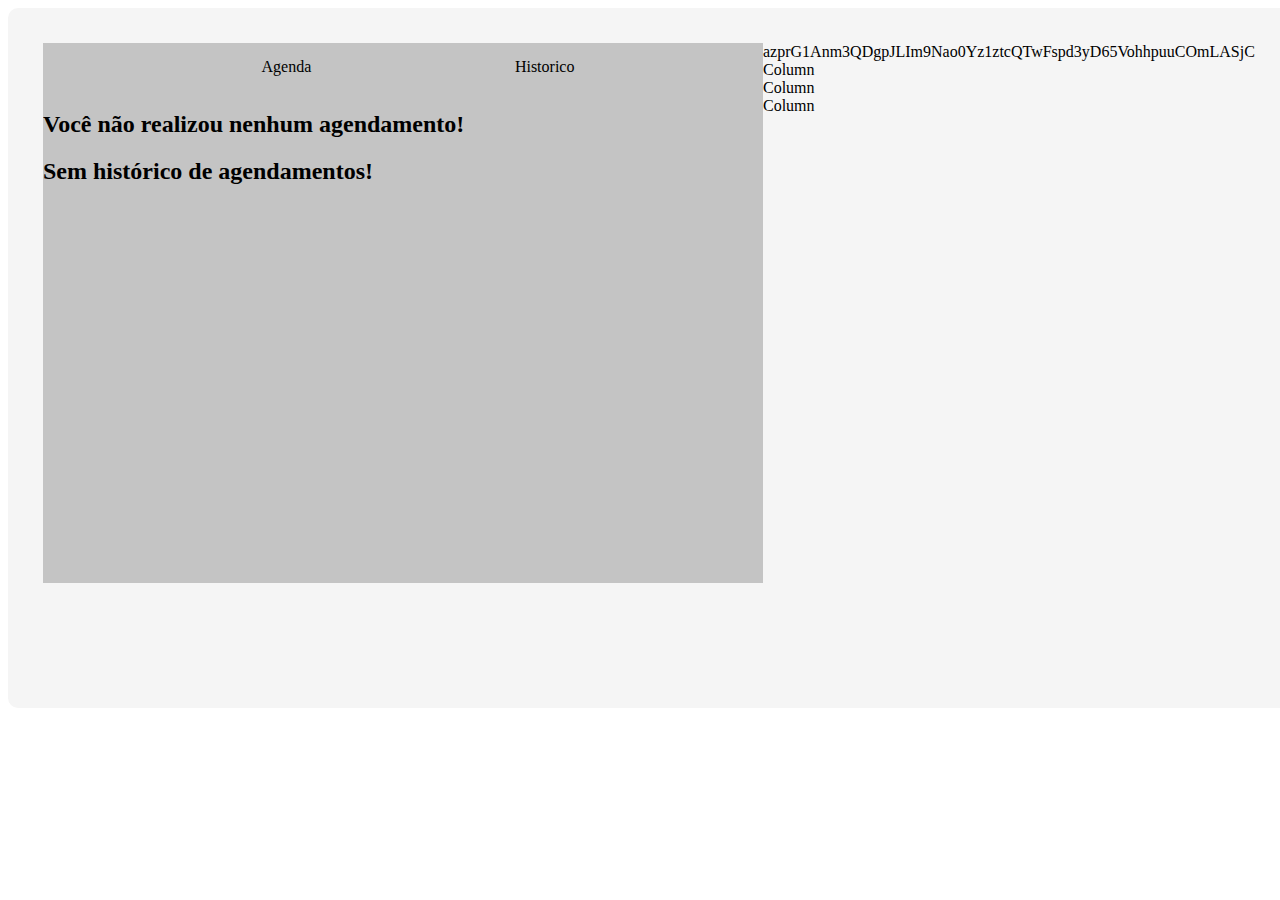
==== index.html @ 5ab99938 "15:24" ====
<!DOCTYPE html>
<html lang="en">

<head>
    <meta charset="UTF-8">
    <meta name="viewport" content="width=device-width, initial-scale=1.0">

    <link rel="stylesheet" href="index.css">

    <link href="https://cdn.jsdelivr.net/npm/bootstrap@5.0.2/dist/css/bootstrap.min.css" rel="stylesheet"
        integrity="sha384-EVSTQN3/azprG1Anm3QDgpJLIm9Nao0Yz1ztcQTwFspd3yD65VohhpuuCOmLASjC" crossorigin="anonymous">

    <link rel="stylesheet" href="https://cdn.jsdelivr.net/npm/bootstrap-icons@1.11.1/font/bootstrap-icons.css">

    <script src="https://cdn.jsdelivr.net/npm/bootstrap@5.0.2/dist/js/bootstrap.bundle.min.js"
        integrity="sha384-MrcW6ZMFYlzcLA8Nl+NtUVF0sA7MsXsP1UyJoMp4YLEuNSfAP+JcXn/tWtIaxVXM"
        crossorigin="anonymous"></script>



    <title>Agenda</title>
</head>

<body>
    <section class="card-geral">
        <div class="agd-svc">
            <div class="card">
                <div class="hist">

                    <div class="btns">
                        <a href="#">Agenda</a>
                        <a href="#">Historico</a>
                    </div>

                    <div class="agenda" id="agenda">
                        <h2>Você não realizou nenhum agendamento!</h2>
                    </div>

                    <div class="historico" id="hitorico">
                        <h2>Sem histórico de agendamentos!</h2>
                    </div>
                </div>

                <div class="container">
                    <div class="row row-cols-3">
                        <div class="col">azprG1Anm3QDgpJLIm9Nao0Yz1ztcQTwFspd3yD65VohhpuuCOmLASjC</div>
                        <div class="col">Column</div>
                        <div class="col">Column</div>
                        <div class="col">Column</div>
                    </div>
                </div>

                <!--<div class="cards-inf">
                    <h2>Agende seu serviço.</h2>
                    <div class="mini-card">
                        <div class="stro">
                            <h3>Passeio</h3>
                            <p>mais qualidade de vida para seu pet.</p>
                            <img src="https://img.freepik.com/premium-vector/person-walk-with-dog-leash-line-icon-owner-pet-vector-outline-sign_352905-1023.jpg"
                                alt="">
                        </div>
                    </div>
                    <div class="mini-card">
                        <div class="stro">
                            <h3>Passeio</h3>
                            <p>mais qualidade de vida para seu pet.</p>
                            <img src="https://img.freepik.com/premium-vector/person-walk-with-dog-leash-line-icon-owner-pet-vector-outline-sign_352905-1023.jpg"
                                alt="">
                        </div>
                    </div>
                    <div class="mini-card">
                        <div class="stro">
                            <h3>Passeio</h3>
                            <p>mais qualidade de vida para seu pet.</p>
                            <img src="https://img.freepik.com/premium-vector/person-walk-with-dog-leash-line-icon-owner-pet-vector-outline-sign_352905-1023.jpg"
                                alt="">
                        </div>
                    </div>
                    <div class="mini-card">
                        <div class="stro">
                            <h3>Passeio</h3>
                            <p>mais qualidade de vida para seu pet.</p>
                            <img src="https://img.freepik.com/premium-vector/person-walk-with-dog-leash-line-icon-owner-pet-vector-outline-sign_352905-1023.jpg"
                                alt="">
                        </div>
                    </div>
                    <div class="mini-card">
                        <div class="stro">
                            <h3>Passeio</h3>
                            <p>mais qualidade de vida para seu pet.</p>
                            <img src="https://img.freepik.com/premium-vector/person-walk-with-dog-leash-line-icon-owner-pet-vector-outline-sign_352905-1023.jpg"
                                alt="">
                        </div>
                    </div>
                    <div class="mini-card">
                        <div class="stro">
                            <h3>Passeio</h3>
                            <p>mais qualidade de vida para seu pet.</p>
                            <img src="https://img.freepik.com/premium-vector/person-walk-with-dog-leash-line-icon-owner-pet-vector-outline-sign_352905-1023.jpg"
                                alt="">
                        </div>
                    </div>
                    <div class="mini-card">
                        <div class="stro">
                            <h3>Passeio</h3>
                            <p>mais qualidade de vida para seu pet.</p>
                            <img src="https://img.freepik.com/premium-vector/person-walk-with-dog-leash-line-icon-owner-pet-vector-outline-sign_352905-1023.jpg"
                                alt="">
                        </div>
                    </div>
                </div> -->
            </div>

        </div>
    </section>
</body>

</html>
---- index.css ----
*{
    list-style: none !important;
    text-decoration: none !important;
}

.btns {
    width: 100%;
    justify-content: space-evenly;
    align-items: center;
    display: flex;
    padding: 15px;
}

.cards-inf{
    overflow: hidden;
}

.mini-card {
    width: 76%;
    display: flex;

}

.cards-inf img{
    width: 100%;
    overflow: hidden;
    border-radius: 50%;
}

.hist {
    width: 80vh;
    height: 60vh;
    overflow: hidden;
    background-color: #c4c4c4;
}

a{
    color: black;
}

.card {
    display: flex;
    position: relative;
    width: 165vh;
    height: 70vh;
    background-color: #f5f5f5;
    border-radius: 10px;
    padding: 35px 35px;
    overflow: hidden;
}

.stro {
    width: 44%;
    display: flex;
}
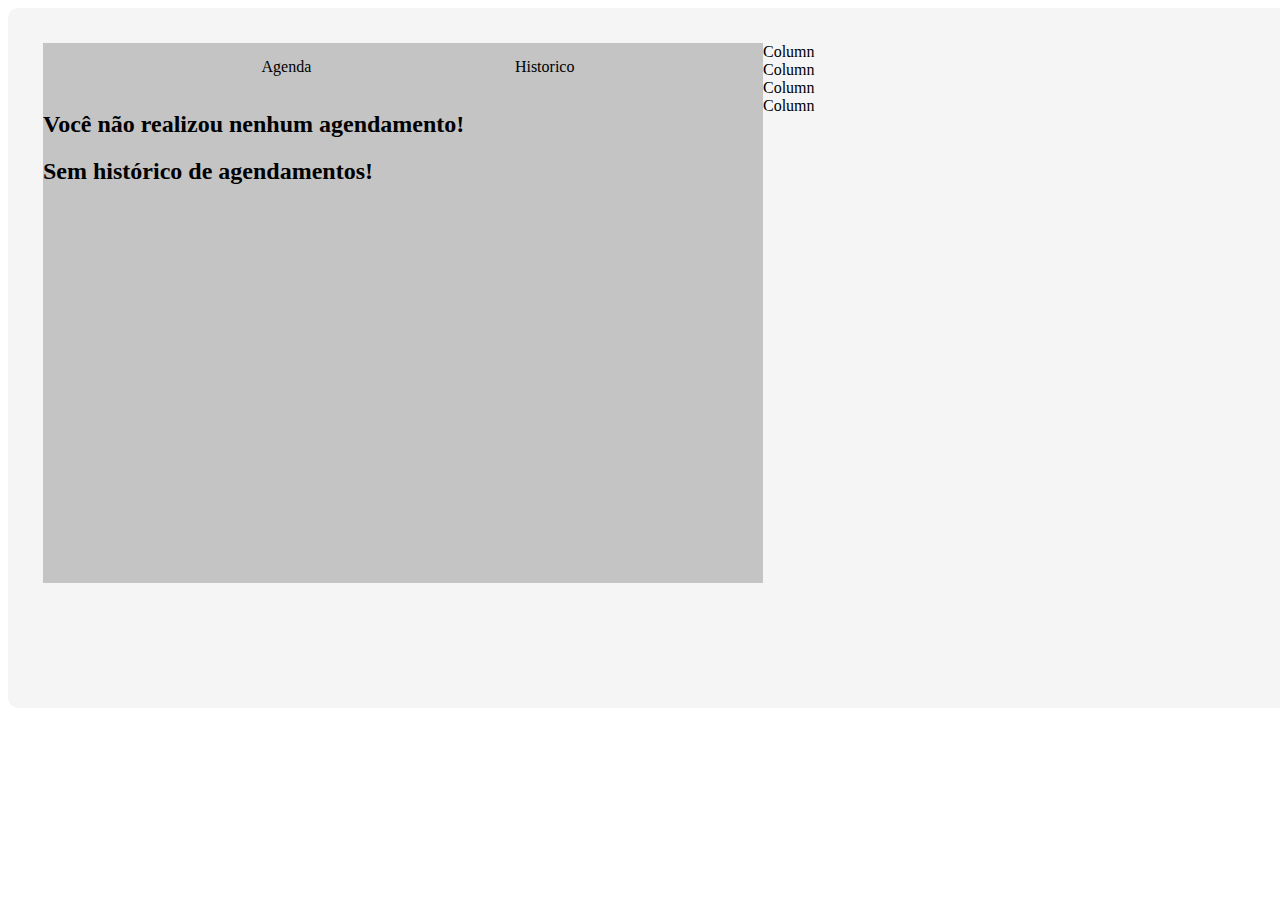
==== commit 52436659: "15:24" ====
--- a/index.html
+++ b/index.html
@@ -43,7 +43,7 @@
 
                 <div class="container">
                     <div class="row row-cols-3">
-                        <div class="col">azprG1Anm3QDgpJLIm9Nao0Yz1ztcQTwFspd3yD65VohhpuuCOmLASjC</div>
+                        <div class="col">Column</div>
                         <div class="col">Column</div>
                         <div class="col">Column</div>
                         <div class="col">Column</div>
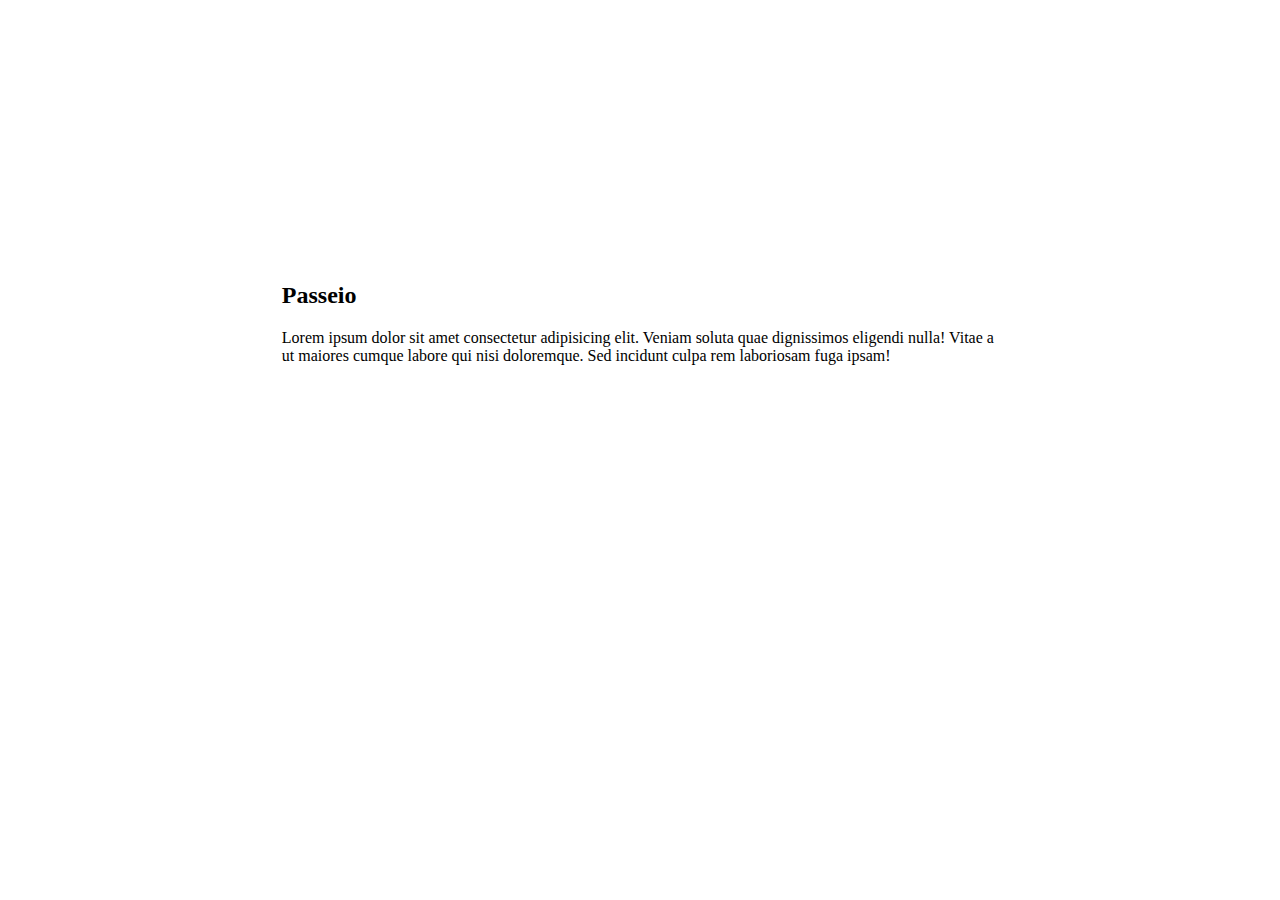
==== commit 5679ac98: "15h55" ====
--- a/index.html
+++ b/index.html
@@ -7,14 +7,6 @@
 
     <link rel="stylesheet" href="index.css">
 
-    <link href="https://cdn.jsdelivr.net/npm/bootstrap@5.0.2/dist/css/bootstrap.min.css" rel="stylesheet"
-        integrity="sha384-EVSTQN3/azprG1Anm3QDgpJLIm9Nao0Yz1ztcQTwFspd3yD65VohhpuuCOmLASjC" crossorigin="anonymous">
-
-    <link rel="stylesheet" href="https://cdn.jsdelivr.net/npm/bootstrap-icons@1.11.1/font/bootstrap-icons.css">
-
-    <script src="https://cdn.jsdelivr.net/npm/bootstrap@5.0.2/dist/js/bootstrap.bundle.min.js"
-        integrity="sha384-MrcW6ZMFYlzcLA8Nl+NtUVF0sA7MsXsP1UyJoMp4YLEuNSfAP+JcXn/tWtIaxVXM"
-        crossorigin="anonymous"></script>
 
 
 
@@ -22,95 +14,28 @@
 </head>
 
 <body>
-    <section class="card-geral">
-        <div class="agd-svc">
-            <div class="card">
-                <div class="hist">
-
-                    <div class="btns">
-                        <a href="#">Agenda</a>
-                        <a href="#">Historico</a>
+    <section class="container">
+        <div class="margin">
+            <div class="conteudo">
+                <div class="esquerda">
+                    <div class="agenda">
                     </div>
-
-                    <div class="agenda" id="agenda">
-                        <h2>Você não realizou nenhum agendamento!</h2>
-                    </div>
-
-                    <div class="historico" id="hitorico">
-                        <h2>Sem histórico de agendamentos!</h2>
+                    <div class="historico">
                     </div>
                 </div>
 
-                <div class="container">
-                    <div class="row row-cols-3">
-                        <div class="col">Column</div>
-                        <div class="col">Column</div>
-                        <div class="col">Column</div>
-                        <div class="col">Column</div>
+                <div class="casinha-card">
+                    <div class="servicos-card">
+                        <h2>Passeio</h2>
+                        <p>Lorem ipsum dolor sit amet consectetur adipisicing elit. Veniam soluta quae dignissimos
+                            eligendi nulla! Vitae a ut maiores cumque labore qui nisi doloremque. Sed incidunt culpa rem
+                            laboriosam fuga ipsam!</p>
+                        <img src="https://img.freepik.com/premium-vector/person-walk-with-dog-leash-line-icon-owner-pet-vector-outline-sign_352905-1023.jpg"
+                            alt="">
                     </div>
+
                 </div>
-
-                <!--<div class="cards-inf">
-                    <h2>Agende seu serviço.</h2>
-                    <div class="mini-card">
-                        <div class="stro">
-                            <h3>Passeio</h3>
-                            <p>mais qualidade de vida para seu pet.</p>
-                            <img src="https://img.freepik.com/premium-vector/person-walk-with-dog-leash-line-icon-owner-pet-vector-outline-sign_352905-1023.jpg"
-                                alt="">
-                        </div>
-                    </div>
-                    <div class="mini-card">
-                        <div class="stro">
-                            <h3>Passeio</h3>
-                            <p>mais qualidade de vida para seu pet.</p>
-                            <img src="https://img.freepik.com/premium-vector/person-walk-with-dog-leash-line-icon-owner-pet-vector-outline-sign_352905-1023.jpg"
-                                alt="">
-                        </div>
-                    </div>
-                    <div class="mini-card">
-                        <div class="stro">
-                            <h3>Passeio</h3>
-                            <p>mais qualidade de vida para seu pet.</p>
-                            <img src="https://img.freepik.com/premium-vector/person-walk-with-dog-leash-line-icon-owner-pet-vector-outline-sign_352905-1023.jpg"
-                                alt="">
-                        </div>
-                    </div>
-                    <div class="mini-card">
-                        <div class="stro">
-                            <h3>Passeio</h3>
-                            <p>mais qualidade de vida para seu pet.</p>
-                            <img src="https://img.freepik.com/premium-vector/person-walk-with-dog-leash-line-icon-owner-pet-vector-outline-sign_352905-1023.jpg"
-                                alt="">
-                        </div>
-                    </div>
-                    <div class="mini-card">
-                        <div class="stro">
-                            <h3>Passeio</h3>
-                            <p>mais qualidade de vida para seu pet.</p>
-                            <img src="https://img.freepik.com/premium-vector/person-walk-with-dog-leash-line-icon-owner-pet-vector-outline-sign_352905-1023.jpg"
-                                alt="">
-                        </div>
-                    </div>
-                    <div class="mini-card">
-                        <div class="stro">
-                            <h3>Passeio</h3>
-                            <p>mais qualidade de vida para seu pet.</p>
-                            <img src="https://img.freepik.com/premium-vector/person-walk-with-dog-leash-line-icon-owner-pet-vector-outline-sign_352905-1023.jpg"
-                                alt="">
-                        </div>
-                    </div>
-                    <div class="mini-card">
-                        <div class="stro">
-                            <h3>Passeio</h3>
-                            <p>mais qualidade de vida para seu pet.</p>
-                            <img src="https://img.freepik.com/premium-vector/person-walk-with-dog-leash-line-icon-owner-pet-vector-outline-sign_352905-1023.jpg"
-                                alt="">
-                        </div>
-                    </div>
-                </div> -->
             </div>
-
         </div>
     </section>
 </body>
--- a/index.css
+++ b/index.css
@@ -3,53 +3,10 @@
     text-decoration: none !important;
 }
 
-.btns {
-    width: 100%;
-    justify-content: space-evenly;
-    align-items: center;
-    display: flex;
-    padding: 15px;
+.container{
+    padding: 35px;
 }
 
-.cards-inf{
-    overflow: hidden;
-}
-
-.mini-card {
-    width: 76%;
-    display: flex;
-
-}
-
-.cards-inf img{
-    width: 100%;
-    overflow: hidden;
-    border-radius: 50%;
-}
-
-.hist {
-    width: 80vh;
-    height: 60vh;
-    overflow: hidden;
-    background-color: #c4c4c4;
-}
-
-a{
-    color: black;
-}
-
-.card {
-    display: flex;
-    position: relative;
-    width: 165vh;
-    height: 70vh;
-    background-color: #f5f5f5;
-    border-radius: 10px;
-    padding: 35px 35px;
-    overflow: hidden;
-}
-
-.stro {
-    width: 44%;
-    display: flex;
+.margin {
+    margin: 20%;
 }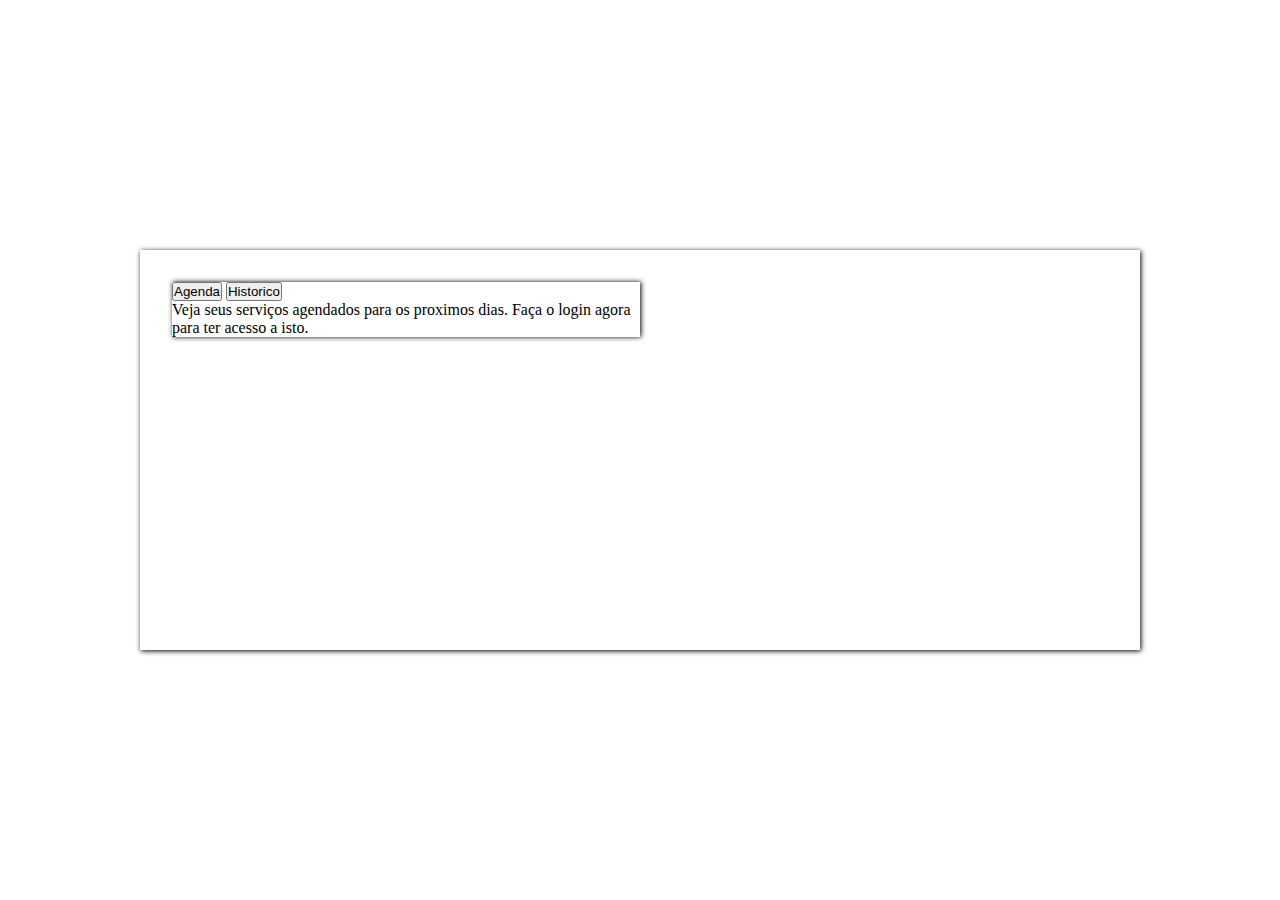
==== commit f5f53620: "att" ====
--- a/index.html
+++ b/index.html
@@ -1,43 +1,31 @@
 <!DOCTYPE html>
-<html lang="en">
+<html lang="pt-br">
 
 <head>
     <meta charset="UTF-8">
     <meta name="viewport" content="width=device-width, initial-scale=1.0">
+    <link rel="stylesheet" href="index.css">
+    <title>Box Pets - Agenda</title>
+</head>
+<body>
+    
+            <div class="container">
+                <div class="agenda-content">
+                    <div class="left">
+                        <div class="buttons">
+                            <button>Agenda</button>
+                            <button>Historico</button>
+                        </div>
+                        <p>
+                            Veja seus serviços agendados para os proximos dias. Faça o login agora para ter acesso a isto.  
+                        </p>
+                    </div>
+                    <div class="right">
 
-    <link rel="stylesheet" href="index.css">
+                    </div>
+                </div>
+            </div>
 
 
-
-
-    <title>Agenda</title>
-</head>
-
-<body>
-    <section class="container">
-        <div class="margin">
-            <div class="conteudo">
-                <div class="esquerda">
-                    <div class="agenda">
-                    </div>
-                    <div class="historico">
-                    </div>
-                </div>
-
-                <div class="casinha-card">
-                    <div class="servicos-card">
-                        <h2>Passeio</h2>
-                        <p>Lorem ipsum dolor sit amet consectetur adipisicing elit. Veniam soluta quae dignissimos
-                            eligendi nulla! Vitae a ut maiores cumque labore qui nisi doloremque. Sed incidunt culpa rem
-                            laboriosam fuga ipsam!</p>
-                        <img src="https://img.freepik.com/premium-vector/person-walk-with-dog-leash-line-icon-owner-pet-vector-outline-sign_352905-1023.jpg"
-                            alt="">
-                    </div>
-
-                </div>
-            </div>
-        </div>
-    </section>
 </body>
-
 </html>--- a/index.css
+++ b/index.css
@@ -1,12 +1,32 @@
-*{
-    list-style: none !important;
-    text-decoration: none !important;
+* {
+    padding: 0;
+    margin: 0;
+    box-sizing: border-box;
 }
 
-.container{
-    padding: 35px;
+.agenda-content {
+    display: flex;
 }
 
-.margin {
-    margin: 20%;
+.container {
+    width: 100%;
+    max-width: 1000px;
+    position: absolute;
+    left: 50%;
+    top: 50%;
+    transform: translate(-50%, -50%);
+    height: auto;
+    min-height: 400px;
+    box-shadow: 1px 1px 5px black;
+    padding: 2rem;
+}
+
+.left , .right{
+    width: 100%;
+    height: 100%;
+
+}
+
+.left {
+    box-shadow: 1px 0px 5px black;
 }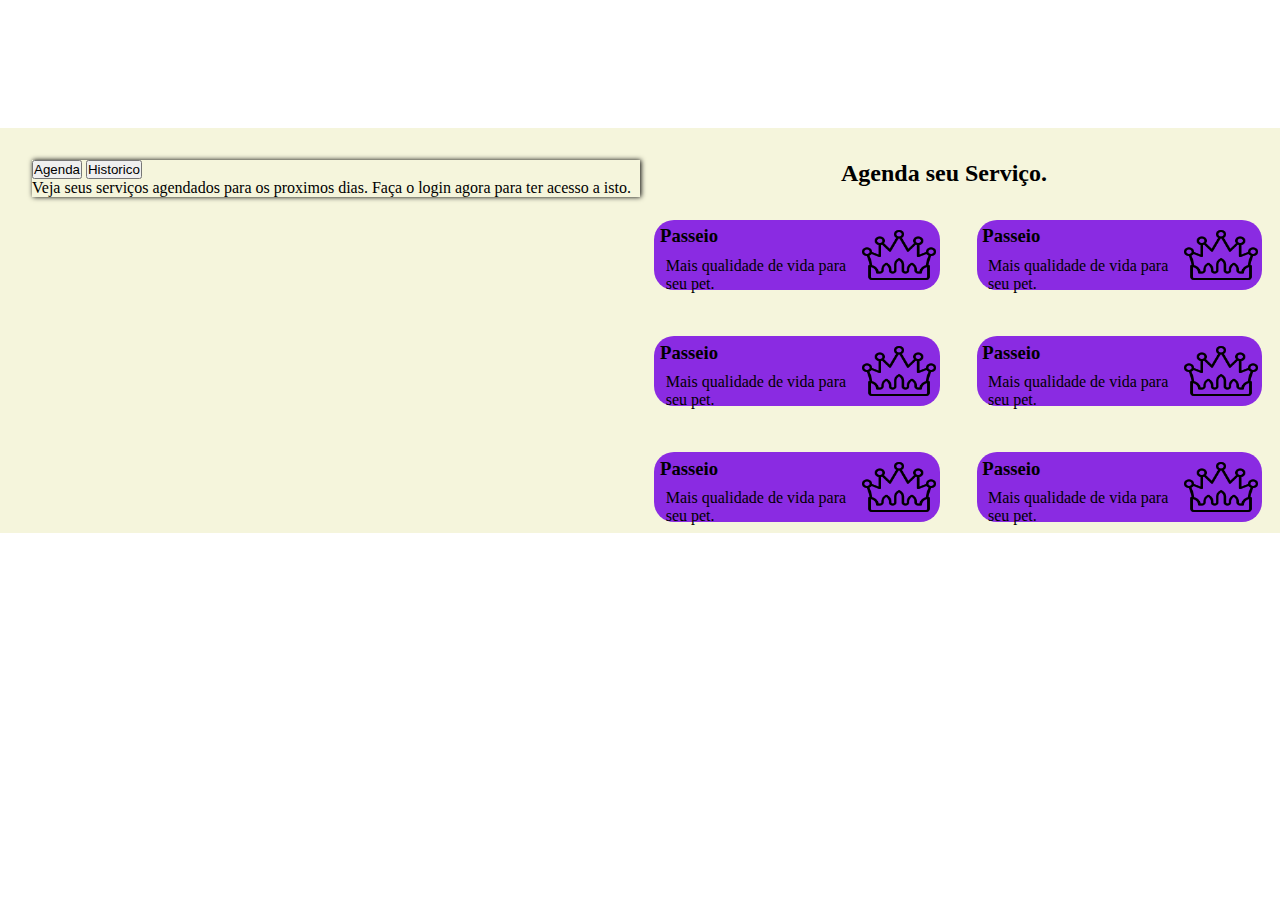
==== commit 6b35399a: "23h05" ====
--- a/index.html
+++ b/index.html
@@ -7,25 +7,84 @@
     <link rel="stylesheet" href="index.css">
     <title>Box Pets - Agenda</title>
 </head>
+
 <body>
-    
-            <div class="container">
-                <div class="agenda-content">
-                    <div class="left">
-                        <div class="buttons">
-                            <button>Agenda</button>
-                            <button>Historico</button>
+    <section>
+        <div class="container">
+            <div class="agenda-content">
+                <div class="left">
+                    <div class="buttons">
+                        <button>Agenda</button>
+                        <button>Historico</button>
+                    </div>
+                    <p>
+                        Veja seus serviços agendados para os proximos dias. Faça o login agora para ter acesso a isto.
+                    </p>
+                </div>
+                <div class="right">
+                    <h2>Agenda seu Serviço.</h2>
+                    <div class="cards">
+                        <div class="minicards">
+                            <div class="title">
+                                <h3>Passeio</h3>
+                            </div>
+                            <p>Mais qualidade de vida para seu pet.</p>
+                            <img src="img/passeio.png" alt="">
                         </div>
-                        <p>
-                            Veja seus serviços agendados para os proximos dias. Faça o login agora para ter acesso a isto.  
-                        </p>
-                    </div>
-                    <div class="right">
+
+                        <div class="minicards">
+                            <div class="title">
+                                <h3>Passeio</h3>
+                            </div>
+                            <p>Mais qualidade de vida para seu pet.</p>
+                            <img src="img/passeio.png" alt="">
+                        </div>
+
+                        <div class="minicards">
+                            <div class="title">
+                                <h3>Passeio</h3>
+                            </div>
+                            <p>Mais qualidade de vida para seu pet.</p>
+                            <img src="img/passeio.png" alt="">
+                        </div>
+
+                        <div class="minicards">
+                            <div class="title">
+                                <h3>Passeio</h3>
+                            </div>
+                            <p>Mais qualidade de vida para seu pet.</p>
+                            <img src="img/passeio.png" alt="">
+                        </div>
+
+                        <div class="minicards">
+                            <div class="title">
+                                <h3>Passeio</h3>
+                            </div>
+                            <p>Mais qualidade de vida para seu pet.</p>
+                            <img src="img/passeio.png" alt="">
+                        </div>
+
+                        <div class="minicards">
+                            <div class="title">
+                                <h3>Passeio</h3>
+                            </div>
+                            <p>Mais qualidade de vida para seu pet.</p>
+                            <img src="img/passeio.png" alt="">
+                        </div>
+
+
 
                     </div>
+
+
+
                 </div>
             </div>
+        </div>
+
+    </section>
 
 
 </body>
+
 </html>--- a/index.css
+++ b/index.css
@@ -10,23 +10,71 @@
 
 .container {
     width: 100%;
+    background-color: beige;
+    height: auto;
+    min-height: 400px;
+    height: auto;
+    padding: 2rem;
+    margin: auto;
+    margin-top: 10%;
+
+
+   /* width: 100%;
     max-width: 1000px;
     position: absolute;
     left: 50%;
-    top: 50%;
+    top: 40%;
     transform: translate(-50%, -50%);
     height: auto;
     min-height: 400px;
     box-shadow: 1px 1px 5px black;
     padding: 2rem;
+    background-color: beige;*/
 }
 
 .left , .right{
     width: 100%;
     height: 100%;
+    
 
 }
 
 .left {
     box-shadow: 1px 0px 5px black;
-}+}
+
+.right .cards {
+    grid-template-columns: repeat(2, auto);
+    display: grid;
+    margin-top: 3%;
+    gap: 6%;
+}
+
+.right h2{
+    display: grid;
+    justify-content: space-around;
+}
+
+.right .minicards  .title{
+    width: 0;
+    margin: 2%;
+}
+
+.right .minicards {
+    background-color: blueviolet;
+    width: 100%;
+    height: 70px;
+    display: flex;
+    border-radius: 20px;
+    margin: 5%;
+  
+}
+.right .minicards img {
+    width: 100px;
+}
+
+.right .minicards p {
+    margin-top: 13%;
+    padding: auto;
+    
+}
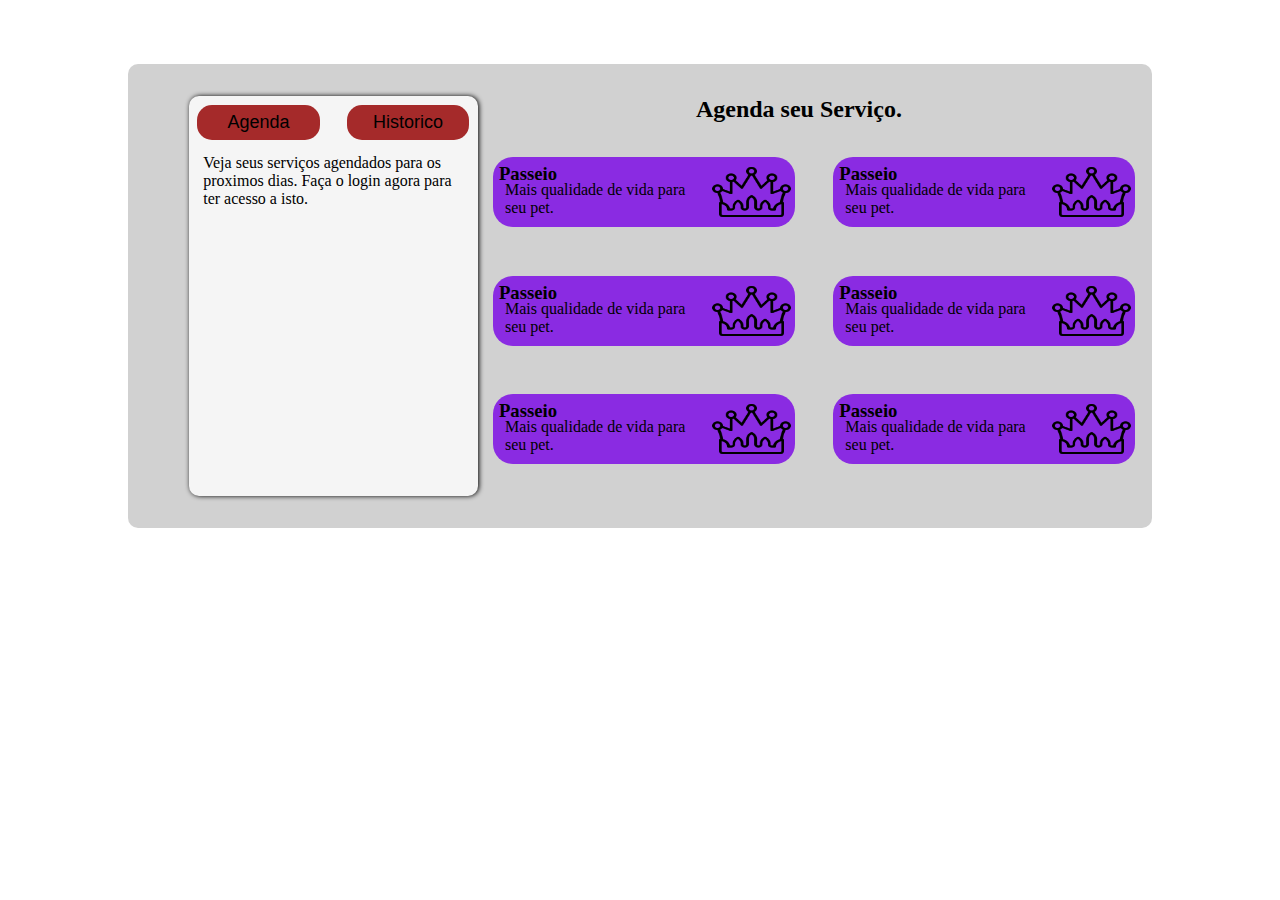
==== commit 939477b5: "14h50" ====
--- a/index.html
+++ b/index.html
@@ -4,7 +4,7 @@
 <head>
     <meta charset="UTF-8">
     <meta name="viewport" content="width=device-width, initial-scale=1.0">
-    <link rel="stylesheet" href="index.css">
+    <link rel="stylesheet" href="servicosgeral.css">
     <title>Box Pets - Agenda</title>
 </head>
 
--- a/servicosgeral.css
+++ b/servicosgeral.css
@@ -0,0 +1,109 @@
+* {
+    padding: 0;
+    margin: 0;
+    box-sizing: border-box;
+}
+
+.agenda-content {
+    display: flex;
+}
+
+.container {
+    width: 80%;
+    background-color: #d1d1d1;
+    min-height: 400px;
+    height: auto;
+    padding: 2rem;
+    margin: 5% auto auto;
+    border-radius: 10px;
+
+
+
+   /* width: 100%;
+    max-width: 1000px;
+    position: absolute;
+    left: 50%;
+    top: 40%;
+    transform: translate(-50%, -50%);
+    height: auto;
+    min-height: 400px;
+    box-shadow: 1px 1px 5px black;
+    padding: 2rem;
+    background-color: beige;*/
+}
+
+.left , .right{
+    width: 100%;
+    height: 100%;
+    
+
+}
+
+.left {
+    box-shadow: black 1px 0px 5px;
+    height: 400px;
+    border-radius: 10px;
+    background-color: #f5f5f5;
+    width: 45%;
+    margin-left: 3%;
+
+}
+
+/*buttond*/
+.left .buttons {
+    gap: 10%;
+    margin: 3%;
+    display: flex;
+}
+
+.left .buttons button {
+    width: 100%;
+    height: 35px;
+    border-radius: 15px;
+    background-color: brown;
+    border: 0;
+    font-size: 18px;
+
+}
+/*fim dos buttond*/
+/*texto*/
+.left p {
+    margin: 5%;
+}
+
+.right .cards {
+    grid-template-columns: repeat(2, auto);
+    display: grid;
+    margin-top: 3%;
+    gap: 6%;
+    justify-content: center;
+}
+
+.right h2{
+    display: grid;
+    justify-content: space-around;
+}
+
+.right .minicards  .title{
+    width: 0;
+    margin: 2%;
+}
+
+.right .minicards {
+    background-color: blueviolet;
+    width: 100%;
+    height: 70px;
+    display: flex;
+    border-radius: 20px;
+    margin: 5%;
+  
+}
+.right .minicards img {
+    width: 100px;
+}
+
+.right .minicards p {
+    margin-top: 8%;
+   
+    
+}
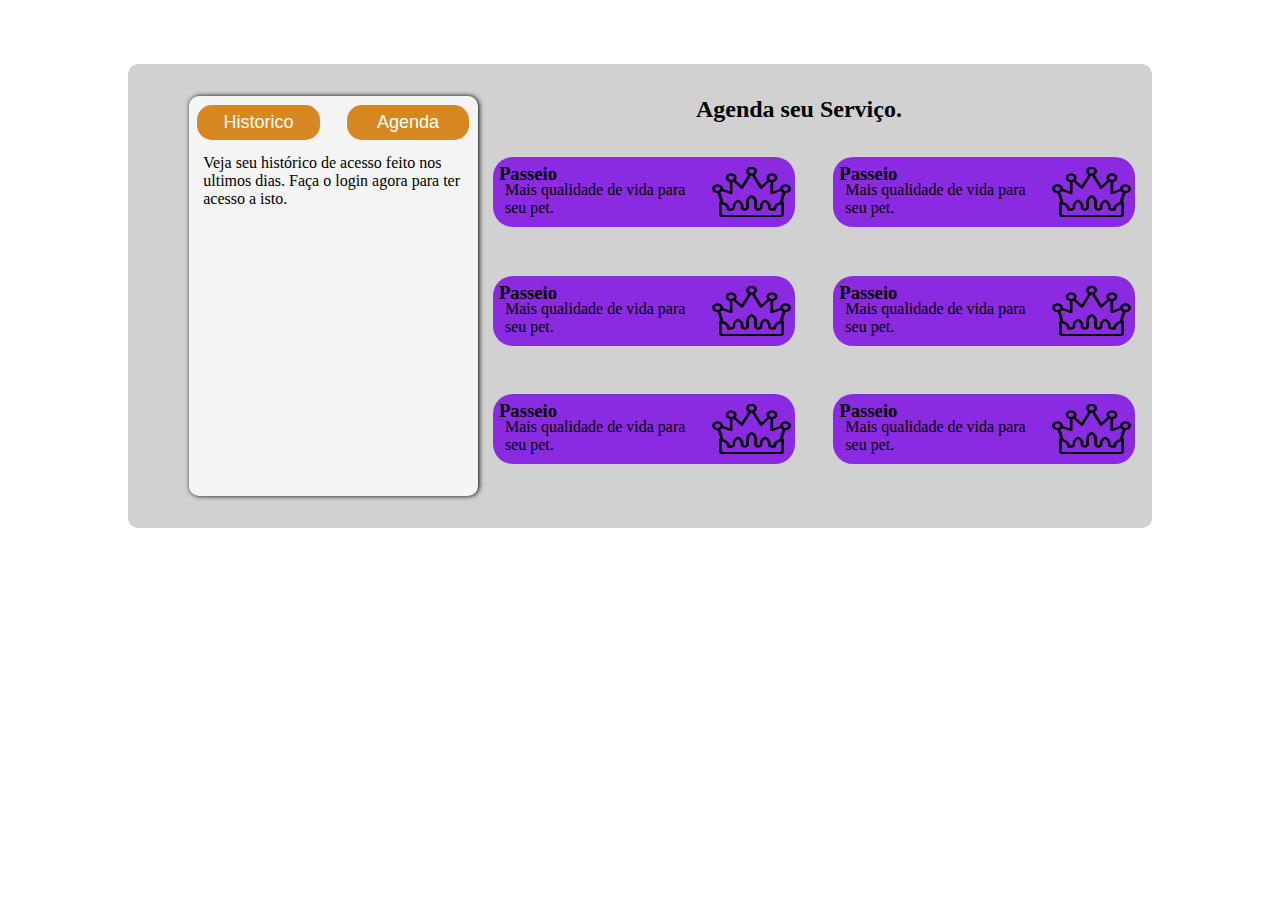
==== commit 47d84afc: "19h52" ====
--- a/index.html
+++ b/index.html
@@ -14,12 +14,46 @@
             <div class="agenda-content">
                 <div class="left">
                     <div class="buttons">
-                        <button>Agenda</button>
-                        <button>Historico</button>
+                        <button class="botao historico" id="btn-hist">Historico</button>
+                        <button class="botao agenda" id="btn-agend">Agenda</button>
+
                     </div>
-                    <p>
-                        Veja seus serviços agendados para os proximos dias. Faça o login agora para ter acesso a isto.
-                    </p>
+                    <div id="historico" style="display: block;">
+                        <p>
+                            Veja seu histórico de acesso feito nos ultimos dias. Faça o login agora para ter acesso a
+                            isto.
+                        </p>
+
+                        <img style="width: 100%;" src="https://cdn-icons-png.flaticon.com/512/32/32223.png" alt="">
+                        <!-- Conteúdo do histórico aqui -->
+                    </div>
+                    <div id="agenda" style="display: none;">
+                        <p>
+                            Veja seus serviços agendados para os proximos dias. Faça o login agora para ter acesso a
+                            isto.
+                        </p>
+
+                        <img style="width: 100%;" src="https://cdn.icon-icons.com/icons2/935/PNG/512/weekly-calendar-outline-event-interface-symbol_icon-icons.com_73108.png" alt="">
+                        <!-- Conteúdo da agenda aqui -->
+                    </div>
+
+                    <script>
+                        const btnHist = document.getElementById('btn-hist');
+                        const btnAgend = document.getElementById('btn-agend');
+                        const divHistorico = document.getElementById('historico');
+                        const divAgenda = document.getElementById('agenda');
+
+                        btnHist.addEventListener('click', () => {
+                            divHistorico.style.display = 'block';
+                            divAgenda.style.display = 'none';
+                        });
+
+                        btnAgend.addEventListener('click', () => {
+                            divAgenda.style.display = 'block';
+                            divHistorico.style.display = 'none';
+                        });
+                    </script>
+
                 </div>
                 <div class="right">
                     <h2>Agenda seu Serviço.</h2>
--- a/servicosgeral.css
+++ b/servicosgeral.css
@@ -60,10 +60,14 @@
     width: 100%;
     height: 35px;
     border-radius: 15px;
-    background-color: brown;
+    background-color: rgb(214, 135, 31);
     border: 0;
     font-size: 18px;
+    color: white;
+}
 
+.left .buttons button:active{
+    background-color: #ddcf10;
 }
 /*fim dos buttond*/
 /*texto*/
@@ -103,7 +107,7 @@
 }
 
 .right .minicards p {
-    margin-top: 8%;
-   
-    
+    margin-top: 8%; 
 }
+
+
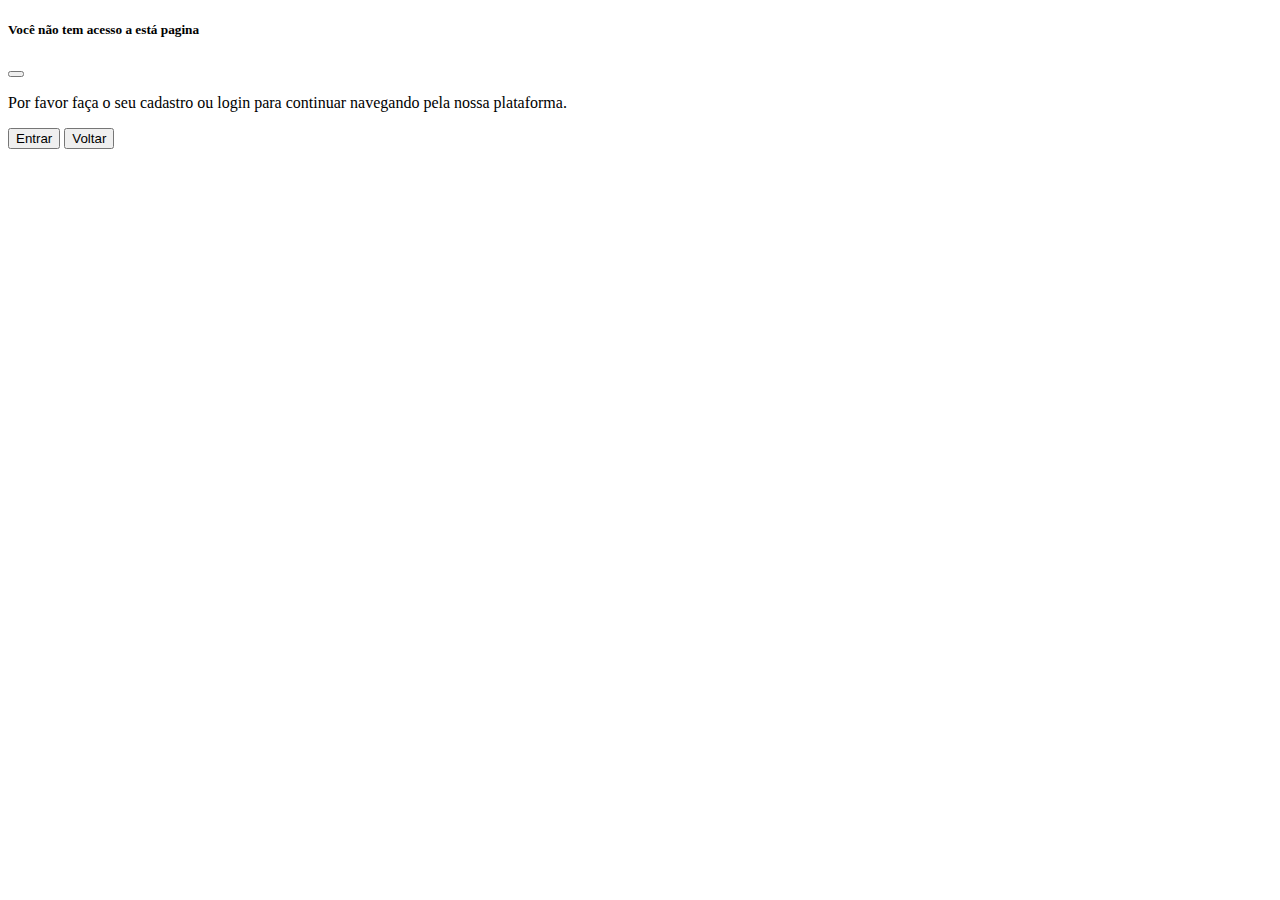
==== commit ae562bac: "updade" ====
--- a/index.html
+++ b/index.html
@@ -1,124 +1,26 @@
 <!DOCTYPE html>
-<html lang="pt-br">
-
+<html lang="en">
 <head>
     <meta charset="UTF-8">
     <meta name="viewport" content="width=device-width, initial-scale=1.0">
-    <link rel="stylesheet" href="servicosgeral.css">
-    <title>Box Pets - Agenda</title>
-</head>
-
+    <title>tetse</title>
 <body>
-    <section>
-        <div class="container">
-            <div class="agenda-content">
-                <div class="left">
-                    <div class="buttons">
-                        <button class="botao historico" id="btn-hist">Historico</button>
-                        <button class="botao agenda" id="btn-agend">Agenda</button>
-
-                    </div>
-                    <div id="historico" style="display: block;">
-                        <p>
-                            Veja seu histórico de acesso feito nos ultimos dias. Faça o login agora para ter acesso a
-                            isto.
-                        </p>
-
-                        <img style="width: 100%;" src="https://cdn-icons-png.flaticon.com/512/32/32223.png" alt="">
-                        <!-- Conteúdo do histórico aqui -->
-                    </div>
-                    <div id="agenda" style="display: none;">
-                        <p>
-                            Veja seus serviços agendados para os proximos dias. Faça o login agora para ter acesso a
-                            isto.
-                        </p>
-
-                        <img style="width: 100%;" src="https://cdn.icon-icons.com/icons2/935/PNG/512/weekly-calendar-outline-event-interface-symbol_icon-icons.com_73108.png" alt="">
-                        <!-- Conteúdo da agenda aqui -->
-                    </div>
-
-                    <script>
-                        const btnHist = document.getElementById('btn-hist');
-                        const btnAgend = document.getElementById('btn-agend');
-                        const divHistorico = document.getElementById('historico');
-                        const divAgenda = document.getElementById('agenda');
-
-                        btnHist.addEventListener('click', () => {
-                            divHistorico.style.display = 'block';
-                            divAgenda.style.display = 'none';
-                        });
-
-                        btnAgend.addEventListener('click', () => {
-                            divAgenda.style.display = 'block';
-                            divHistorico.style.display = 'none';
-                        });
-                    </script>
-
-                </div>
-                <div class="right">
-                    <h2>Agenda seu Serviço.</h2>
-                    <div class="cards">
-                        <div class="minicards">
-                            <div class="title">
-                                <h3>Passeio</h3>
-                            </div>
-                            <p>Mais qualidade de vida para seu pet.</p>
-                            <img src="img/passeio.png" alt="">
-                        </div>
-
-                        <div class="minicards">
-                            <div class="title">
-                                <h3>Passeio</h3>
-                            </div>
-                            <p>Mais qualidade de vida para seu pet.</p>
-                            <img src="img/passeio.png" alt="">
-                        </div>
-
-                        <div class="minicards">
-                            <div class="title">
-                                <h3>Passeio</h3>
-                            </div>
-                            <p>Mais qualidade de vida para seu pet.</p>
-                            <img src="img/passeio.png" alt="">
-                        </div>
-
-                        <div class="minicards">
-                            <div class="title">
-                                <h3>Passeio</h3>
-                            </div>
-                            <p>Mais qualidade de vida para seu pet.</p>
-                            <img src="img/passeio.png" alt="">
-                        </div>
-
-                        <div class="minicards">
-                            <div class="title">
-                                <h3>Passeio</h3>
-                            </div>
-                            <p>Mais qualidade de vida para seu pet.</p>
-                            <img src="img/passeio.png" alt="">
-                        </div>
-
-                        <div class="minicards">
-                            <div class="title">
-                                <h3>Passeio</h3>
-                            </div>
-                            <p>Mais qualidade de vida para seu pet.</p>
-                            <img src="img/passeio.png" alt="">
-                        </div>
-
-
-
-                    </div>
-
-
-
-                </div>
+    <div class="modal" tabindex="-1">
+        <div class="modal-dialog">
+          <div class="modal-content">
+            <div class="modal-header">
+              <h5 class="modal-title">Você não tem acesso a está pagina</h5>
+              <button type="button" class="btn-close" data-bs-dismiss="modal" aria-label="Close"></button>
             </div>
+            <div class="modal-body">
+              <p>Por favor faça o seu cadastro ou login para continuar navegando pela nossa plataforma.</p>
+            </div>
+            <div class="modal-footer">
+              <button type="button" class="btn btn-secondary" data-bs-dismiss="modal">Entrar</button>
+              <button type="button" class="btn btn-primary">Voltar</button>
+            </div>
+          </div>
         </div>
-
-    </section>
-
-
+      </div>
 </body>
-
 </html>